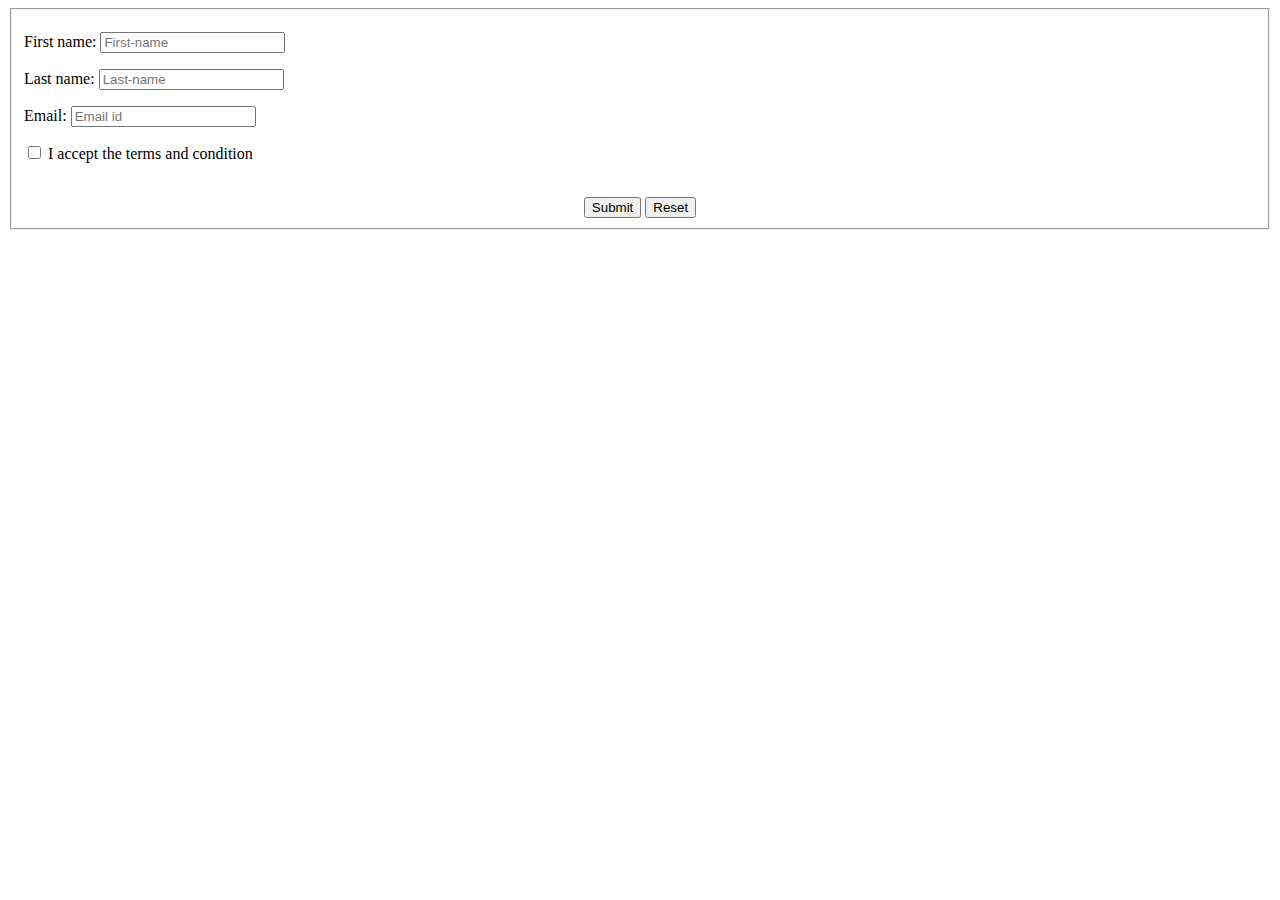
==== contact.html @ a294b7b5 "contact.html created" ====
<!DOCTYPE html>
<html lang="en">
  <head>
    <meta charset="UTF-8" />
    <meta name="viewport" content="width=device-width, initial-scale=1.0" />
    <title>Document</title>
    <script src="https://www.google.com/recaptcha/api.js" async defer></script>
  </head>
  <body>
    <form action="?" method="POST">
      <fieldset>
        <p>
          First name:
          <input
            type="text"
            name="name"
            id="first-name"
            placeholder="First-name"
          />
        </p>
        <p>
          Last name:
          <input
            type="text"
            name="name"
            id="last-name"
            placeholder="Last-name"
          />
        </p>
        <p>
          Email:
          <input type="email" name="email" id="email" placeholder="Email id" />
        </p>
        <p><input type="checkbox" name="terms" id="terms"> I accept the terms and condition</p>
        

        <!--Recaptcha code-->
        <div
          class="g-recaptcha"
          data-sitekey="6LcMcYMoAAAAAC-_36iWbp5IKDk3xnVK1pCSqfTj"
        ></div>
        <br />
        <center>
          <input type="submit" value="Submit" />
          <input type="reset" value="Reset" />
        </center>
      </fieldset>
    </form>
  </body>
</html>
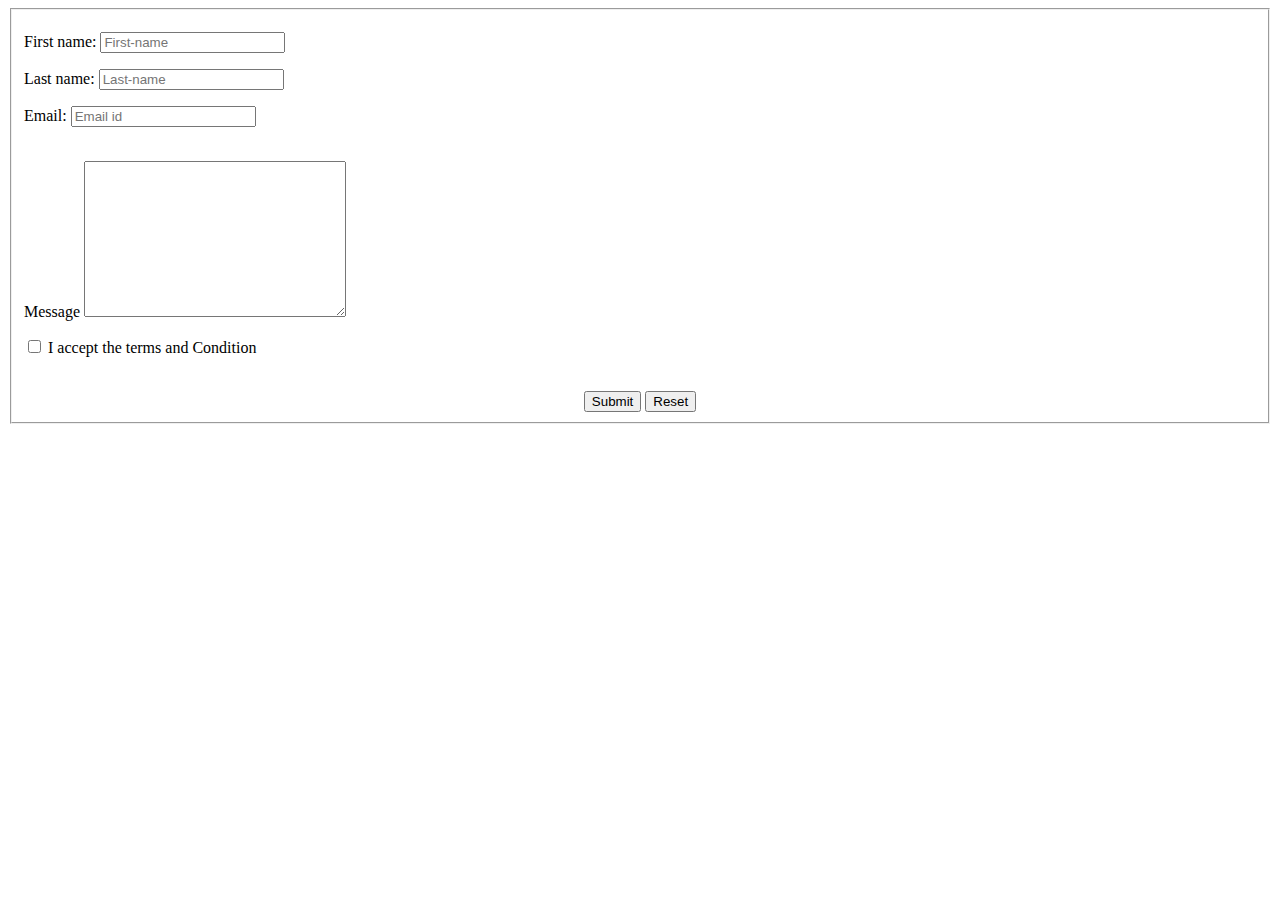
==== commit e2110848: "add icon(title)" ====
--- a/contact.html
+++ b/contact.html
@@ -3,10 +3,12 @@
   <head>
     <meta charset="UTF-8" />
     <meta name="viewport" content="width=device-width, initial-scale=1.0" />
-    <title>Document</title>
+    <title>Contact</title>
     <script src="https://www.google.com/recaptcha/api.js" async defer></script>
+    <link rel="icon" type="image/x-icon" href="images/favicon.ico">
   </head>
   <body>
+
     <form action="?" method="POST">
       <fieldset>
         <p>
@@ -29,10 +31,12 @@
         </p>
         <p>
           Email:
-          <input type="email" name="email" id="email" placeholder="Email id" />
+          <input type="email" name="email" id="email" placeholder="Email id" /><br>
+     <br> 
+          <p>Message 
+            <textarea name="txtarea" id="" cols="30" rows="10"></textarea></p>
         </p>
-        <p><input type="checkbox" name="terms" id="terms"> I accept the terms and condition</p>
-        
+        <p><input type="checkbox" name="" id=""> I accept the terms and Condition</p>
 
         <!--Recaptcha code-->
         <div
